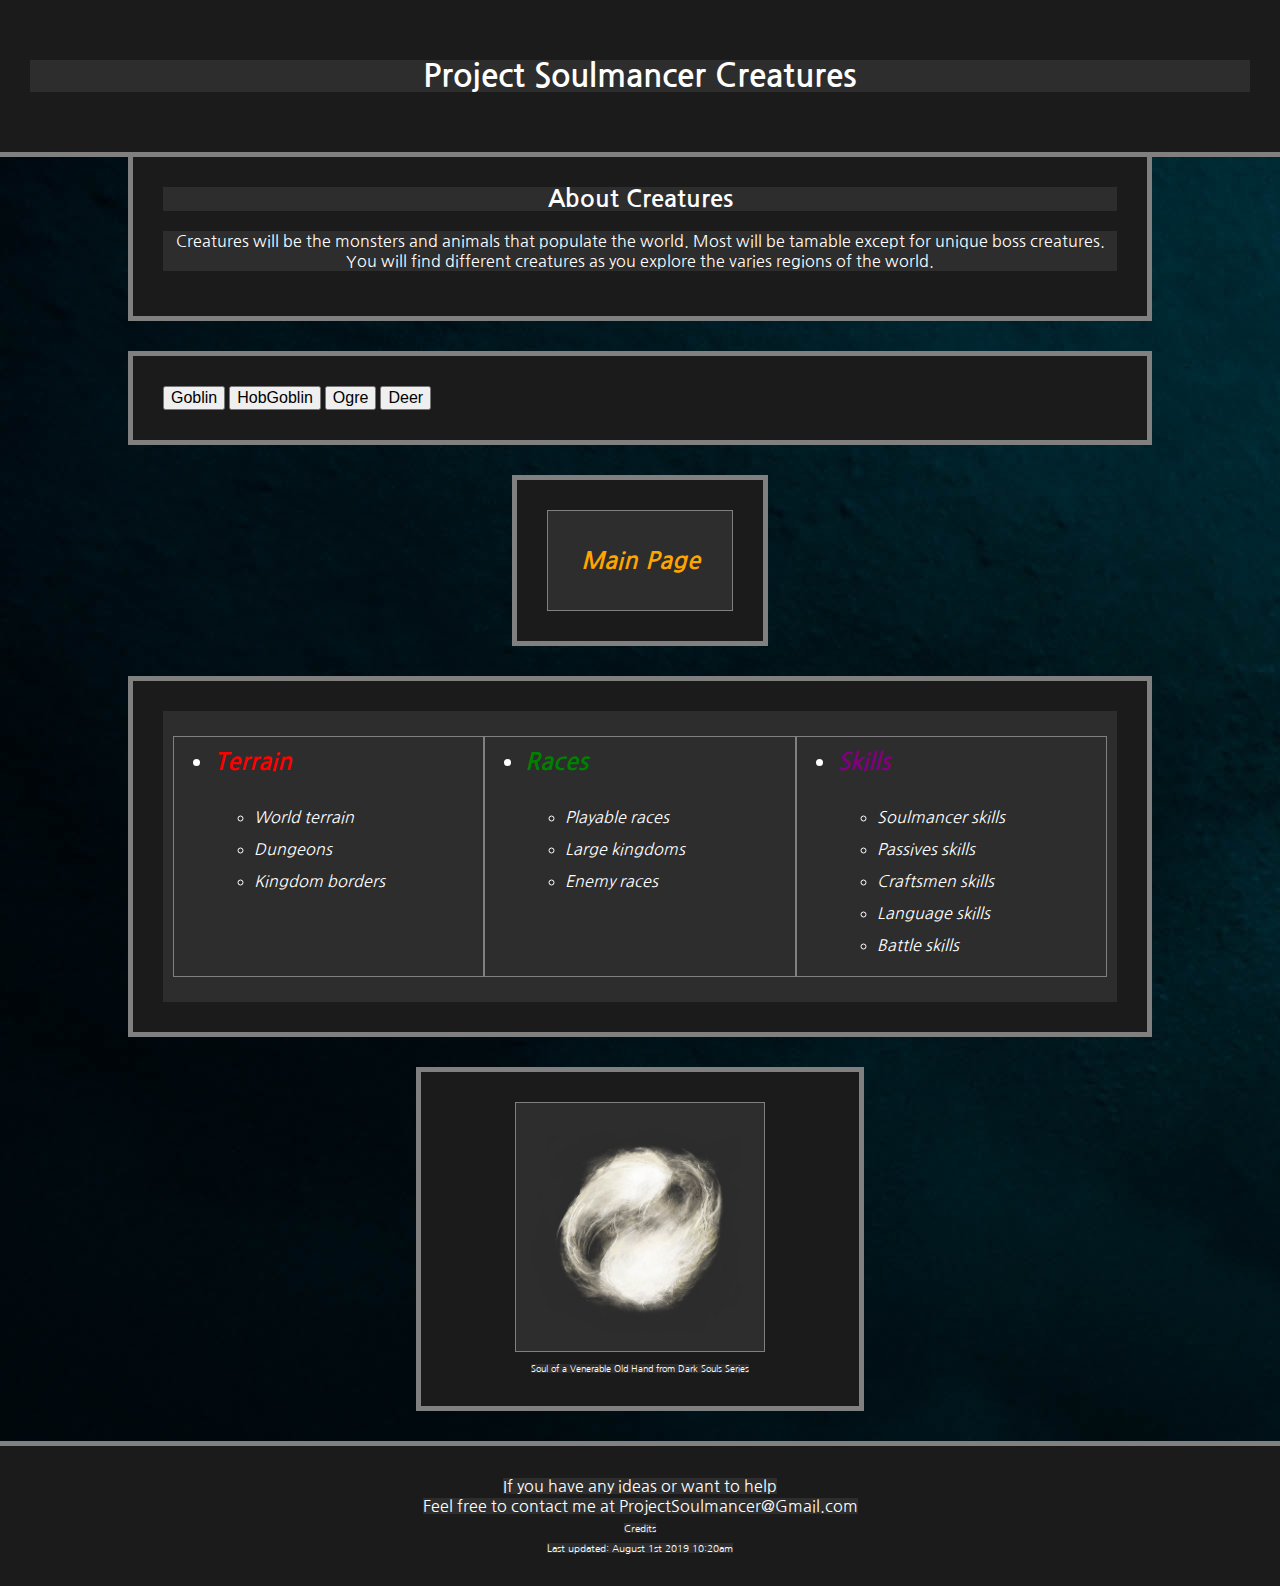
==== project_soulmancer_creatures.html @ c7c72906 "Added "last updated" to all footers" ====
<!DOCTYPE html>
<html lang="en">
  <head>
    <title>Project Soulmancer Creatures Page</title>
    <meta charset="utf-8">
    <link rel="stylesheet" href="style.css">
    <link rel="stylesheet" href="creatures.css">
    <link href="https://fonts.googleapis.com/css?family=Nanum+Gothic&display=swap" rel="stylesheet">
    <script src="javascript.js"></script>
  </head>
  <body>
    <header>
      <h1> Project Soulmancer Creatures</h1>
    </header>
    <div class="About_Div">
      <h2 class="About_h2">About Creatures</h2>
      <p class="About_P">
        Creatures will be the monsters and animals that populate the world. Most will be tamable except for unique boss creatures. You will find different creatures as you explore the varies regions of the world.
      </p>
    </div>
    <div id="Goblin" class="StatPanel">
      <p class="About_P">Goblin</p>
      <div class="Stats">
        <ul>
          <li>HP: 20</li>
          <li>MP: 10</li>
          <li>STR: 10</li>
          <li>DEX: 5</li>
        </ul>
        <ul>
          <li>INT: 5</li>
          <li>LCK: 2</li>
          <li>RES: 6</li>
          <li>CHA: 0</li>
        </ul>
      </div>
      <p class="About_P"> Stats are not final </p>
      <button onclick="closeStatPanel()">Close</button>
    </div>
    <div id="HobGoblin" class="StatPanel">
      <p class="About_P">HobGoblin</p>
      <div class="Stats">
        <ul>
          <li>HP: 50</li>
          <li>MP: 30</li>
          <li>STR: 30</li>
          <li>DEX: 20</li>
        </ul>
        <ul>
          <li>INT: 15</li>
          <li>LCK: 8</li>
          <li>RES: 18</li>
          <li>CHA: 5</li>
        </ul>
      </div>
      <p class="About_P"> Stats are not final </p>
      <button onclick="closeStatPanel()">Close</button>
    </div>
    <div id="Ogre" class="StatPanel">
      <p class="About_P">Orge</p>
      <div class="Stats">
        <ul>
          <li>HP: 150</li>
          <li>MP: 50</li>
          <li>STR: 75</li>
          <li>DEX: 40</li>
        </ul>
        <ul>
          <li>INT: 25</li>
          <li>LCK: 15</li>
          <li>RES: 50</li>
          <li>CHA: 10</li>
        </ul>
      </div>
      <p class="About_P"> Stats are not final </p>
      <button onclick="closeStatPanel()">Close</button>
    </div>
    <div id="Deer" class="StatPanel">
      <p class="About_P">Deer</p>
      <div class="Stats">
        <ul>
          <li>HP: 20</li>
          <li>MP: 0</li>
          <li>STR: 10</li>
          <li>DEX: 40</li>
        </ul>
        <ul>
          <li>INT: 20</li>
          <li>LCK: 10</li>
          <li>RES: 15</li>
          <li>CHA: 10</li>
        </ul>
      </div>
      <p class="About_P"> Stats are not final </p>
      <button onclick="closeStatPanel()">Close</button>
    </div>
    <section>
      <button onclick="openStatPanel('Goblin')">Goblin</button>
      <button onclick="openStatPanel('HobGoblin')">HobGoblin</button>
      <button onclick="openStatPanel('Ogre')">Ogre</button>
      <button onclick="openStatPanel('Deer')">Deer</button>
    </section>
    <section class="Section_Nav_main">
      <nav class="Nav_main Nav">
        <p><a class="main" href="index.html"> Main Page</a></p>
      </nav>
    </section>
    <section class="Section_Nav">
      <nav class="Nav">
        <ul class="Nav_ul">
          <li><a class="terrain" href="project_soulmancer_terrain.html">Terrain</a></li>
          <ul class="nav_listing">
            <li>World terrain</li>
            <li>Dungeons</li>
            <li>Kingdom borders</li>
          </ul>
        </ul>
        <ul class="Nav_ul">
          <li><a class="races" href="project_soulmancer_races.html">Races</a></li>
          <ul class="nav_listing">
            <li>Playable races</li>
            <li>Large kingdoms</li>
            <li>Enemy races</li>
          </ul>
        </ul>
        <ul class="Nav_ul">
          <li><a class="skills" href="project_soulmancer_skills.html">Skills</a></li>
          <ul class="nav_listing">
            <li>Soulmancer skills</li>
            <li>Passives skills</li>
            <li>Craftsmen skills</li>
            <li>Language skills</li>
            <li>Battle skills</li>
          </ul>
        </ul>
      </nav>
    </section>
    <section class="soul_image">
      <img src="images\Soul_of_a_Venerable_Old_Hand.png" alt="Soul of a Venerable Old Hand from Dark Souls Series" height="200"><br>
      <span style="font-size: xx-small;">Soul of a Venerable Old Hand from <a href="https://darksouls3.wiki.fextralife.com/Soul+of+a+Venerable+Old+Hand" style="color: white;"> Dark Souls Series</a></span>
    </section>
    <footer>
      <span> If you have any ideas or want to <a class="help" href="project_soulmancer_help.html">help</a></span><br>
      <span> Feel free to contact me at ProjectSoulmancer@Gmail.com </span><br>
      <a class="credits" href="project_soulmancer_credits.html">Credits</a>
      <br>
      <span class="last_updated">Last updated: August 1st 2019 10:20am</span>
    </footer>
  </body>
</html>
---- style.css ----
* {
  font-size: 100%;
  margin: 0;
  /* line-height: 1; */
  /* border: 1px solid white; */
  box-sizing: border-box;
}

body {
  background-image: url(images/background.jpg);
  font-family: 'Nanum Gothic', sans-serif;
  background-color: #00272f;
  color: white;
  /* font-size: large; */
  /* margin: 50px; */
  /* margin: 10px 20px 10px; */
}

header, section, footer, div{
  padding: 30px;
}

div {
  border-bottom: 5px solid grey;
  border-left: 5px solid grey;
  border-right: 5px solid grey;
}

img {
  /* width: 200px; */
  height: 250px;
  background: #2d2d2d;
  border: 1px solid grey;
}

section {
  border: 5px solid grey;
  background-color: #1b1b1b;
  width: 80%;
  margin: 30px auto;
  padding: 30px;
}

header{
  text-align: center;
  border-bottom: 5px solid grey;
  background: #1b1b1b;
}

header h1 {
  font-size: xx-large;
  background: #2d2d2d;
}

header p {
  background: #2d2d2d;
}

.banner{
  background-image: url(images/banner_image.jpg);
  height: 350px;
  background-size: cover;
  background-position: center;
}

h1, h2, h3 {
  margin-bottom: 20px;
}

h1 {
  margin: 30px 0;
}

p {
  margin: 15px 0;
}

ul,ol {
  margin: 15px 0;
}

footer {
  text-align: center;
  background: #1b1b1b;
  border-top: 5px solid grey;
}

footer a, span {
  background: #2d2d2d;
}

a {
  text-decoration: none;
}

a:hover {
  border-style: dotted;
  border-width: 2px;
  border-radius: 10px;
  border-color: white;
}

.soul_image {
  text-align: center;
  margin: 30px auto;
  background: #1b1b1b;
  width: 35%;
  border: 5px solid grey;
}

.nav_listing {
  font-size: medium;
}

.Nav {
  font-size: x-large;
  font-style: italic;
  line-height: 2;
  width: 100%;
  background-color: #2d2d2d;
  display: flex;
  padding: 10px;
}

.Nav_ul {
  width: 100%;
  border: 1px solid grey;
}

.Nav_main {
  background: #2d2d2d;
  border: 1px solid grey;
  text-align: center;
}

.Section_Nav {
  border: 5px solid grey;
  background-color: #1b1b1b;
  margin: 30px auto;
  padding: 30px;
  width: 80%;
}

.Section_Nav_main {
  border: 5px solid grey;
  background-color: #1b1b1b;
  margin: 30px 40%;
  padding: 30px;
  width: 20%;
}

.Section_Nav_main p {
  width: 100%;
}

.creatures {
  color: blue;
  font-weight: bold;
}

.terrain {
  color: red;
  font-weight: bold;
}

.races {
  color: green;
  font-weight: bold;
}

.skills {
  color: purple;
  font-weight: bold;
}

.credits {
  font-size: x-small;
  color: white;
}

.help {
  color: white;
}

.main {
  color: Orange; font-weight: bold;
}

.last_updated {
  font-size: x-small;
}

.About_P {
  background-color: #2d2d2d;
  text-align: center;
}

.About_h2 {
  font-size: x-large;
  background-color: #2d2d2d;
  text-align: center;
}

.About_Div{
  Background-color: #1b1b1b;
  width: 80%;
  margin: 0 auto;
}

.Help_listing{
  background-color: #2d2d2d;
  text-align: center;
  margin: 10px auto;
  width: 30%;
}

.StatPanel{
  margin: 10px 30%;
  background: #1b1b1b;
  border: 1px solid grey;
}

.Stats{
  line-height: 2;
  width: 100%;
  text-align: center;
  background-color: #2d2d2d;
  display: flex;
  padding: 10px;
}

.StatsDiv{
  width: 100%;
  text-align: center;
  background-color: #2d2d2d;
  padding: 10px;
}

.StatsP{
  border: 1px solid grey;
  background: #1b1b1b;
  text-align: center;
}
---- creatures.css ----
#Goblin{
  display: none;
}

#HobGoblin{
  display: none;
}

#Ogre{
  display: none;
}

#Deer{
  display: none;
}
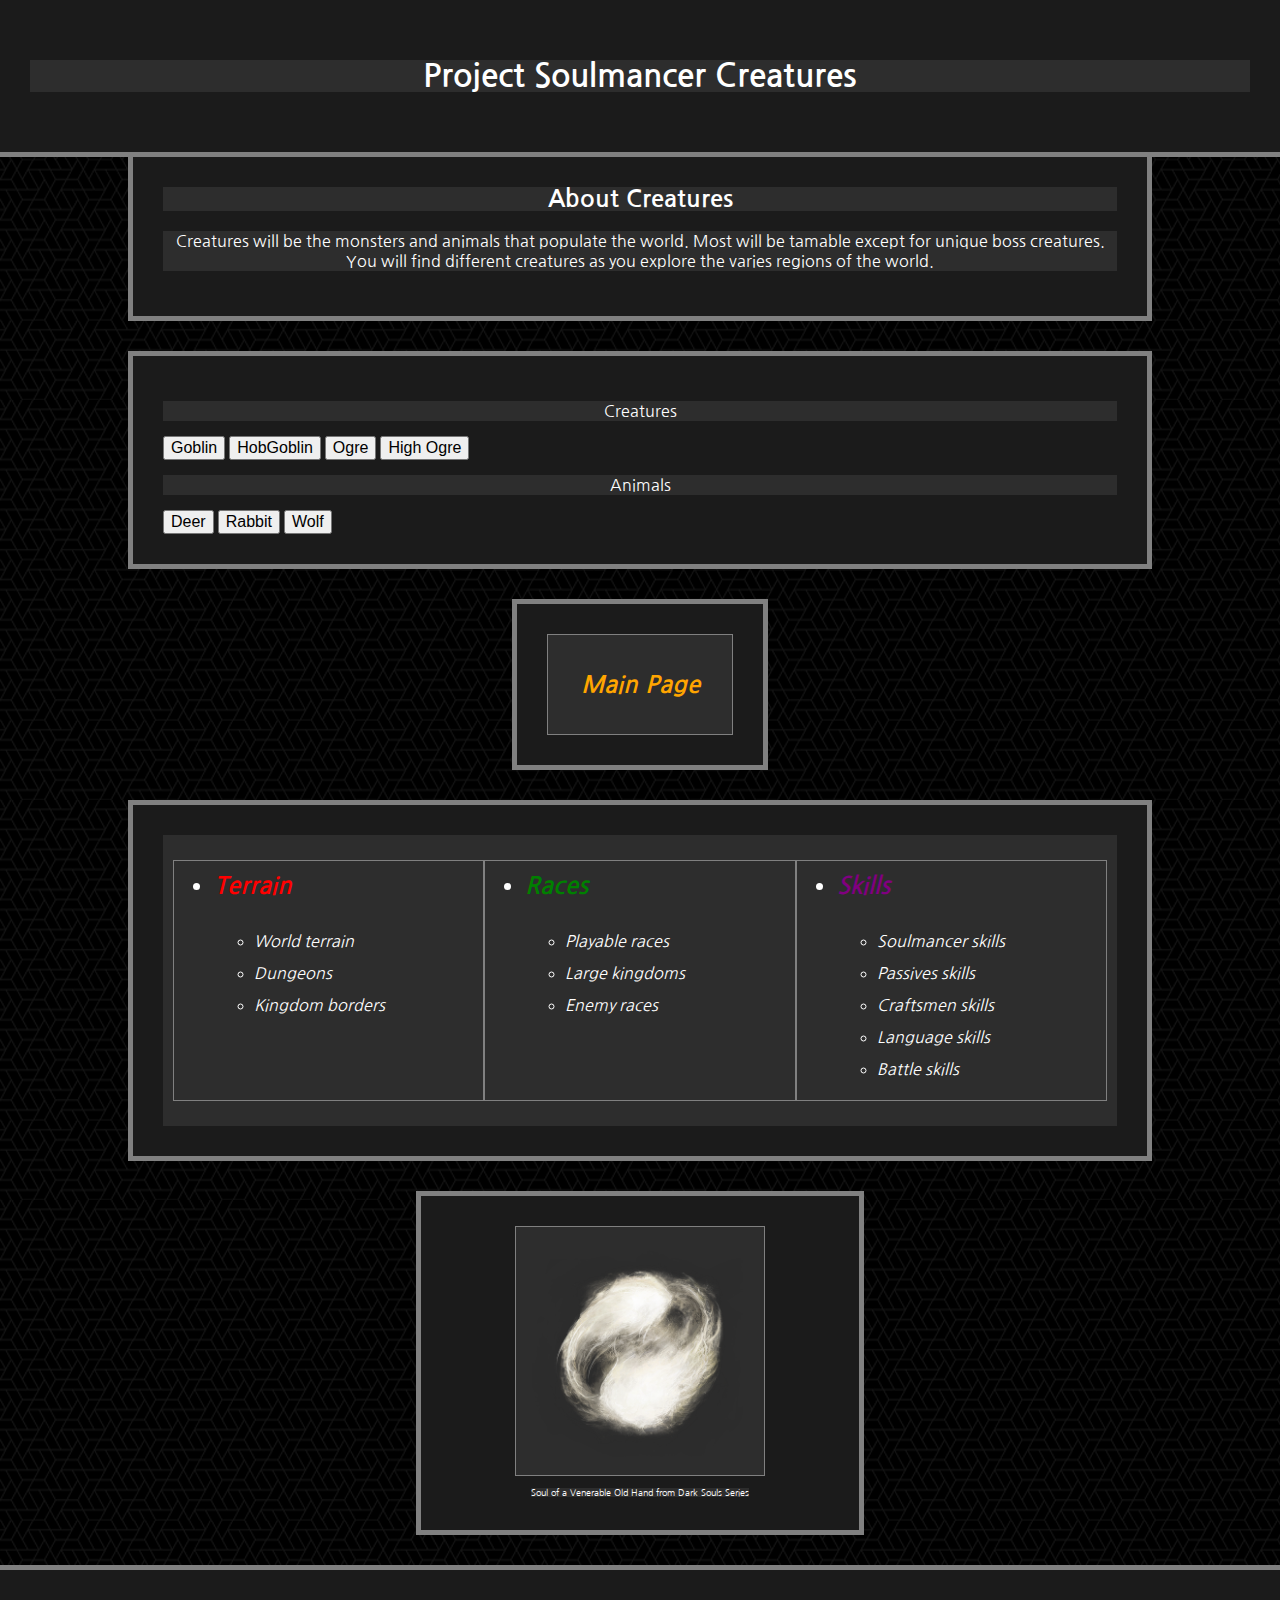
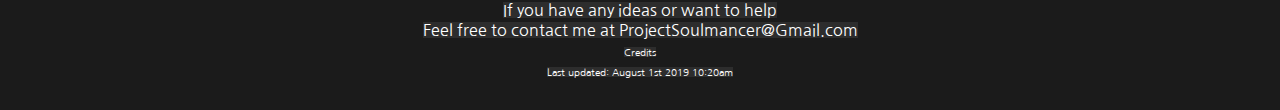
==== commit 484c3e1e: "Added Creatures and Animals. Changed Background" ====
--- a/project_soulmancer_creatures.html
+++ b/project_soulmancer_creatures.html
@@ -75,6 +75,25 @@
       <p class="About_P"> Stats are not final </p>
       <button onclick="closeStatPanel()">Close</button>
     </div>
+    <div id="HighOgre" class="StatPanel">
+        <p class="About_P">High Ogre</p>
+        <div class="Stats">
+          <ul>
+            <li>HP: 300</li>
+            <li>MP: 100</li>
+            <li>STR: 150</li>
+            <li>DEX: 50</li>
+          </ul>
+          <ul>
+            <li>INT: 30</li>
+            <li>LCK: 20</li>
+            <li>RES: 75</li>
+            <li>CHA: 20</li>
+          </ul>
+        </div>
+        <p class="About_P"> Stats are not final </p>
+        <button onclick="closeStatPanel()">Close</button>
+      </div>
     <div id="Deer" class="StatPanel">
       <p class="About_P">Deer</p>
       <div class="Stats">
@@ -94,11 +113,54 @@
       <p class="About_P"> Stats are not final </p>
       <button onclick="closeStatPanel()">Close</button>
     </div>
+    <div id="Rabbit" class="StatPanel">
+      <p class="About_P">Rabbit</p>
+      <div class="Stats">
+        <ul>
+          <li>HP: 5</li>
+          <li>MP: 0</li>
+          <li>STR: 4</li>
+          <li>DEX: 10</li>
+        </ul>
+        <ul>
+          <li>INT: 10</li>
+          <li>LCK: 20</li>
+          <li>RES: 5</li>
+          <li>CHA: 25</li>
+        </ul>
+      </div>
+      <p class="About_P"> Stats are not final </p>
+      <button onclick="closeStatPanel()">Close</button>
+    </div>
+    <div id="Wolf" class="StatPanel">
+      <p class="About_P">Wolf</p>
+      <div class="Stats">
+        <ul>
+          <li>HP: 15</li>
+          <li>MP: 0</li>
+          <li>STR: 10</li>
+          <li>DEX: 10</li>
+        </ul>
+        <ul>
+          <li>INT: 10</li>
+          <li>LCK: 15</li>
+          <li>RES: 5</li>
+          <li>CHA: 10</li>
+        </ul>
+      </div>
+      <p class="About_P"> Stats are not final </p>
+      <button onclick="closeStatPanel()">Close</button>
+    </div>
     <section>
+      <p class="About_P">Creatures</p>
       <button onclick="openStatPanel('Goblin')">Goblin</button>
       <button onclick="openStatPanel('HobGoblin')">HobGoblin</button>
       <button onclick="openStatPanel('Ogre')">Ogre</button>
+      <button onclick="openStatPanel('HighOgre')">High Ogre</button>
+      <p class="About_P">Animals</p>
       <button onclick="openStatPanel('Deer')">Deer</button>
+      <button onclick="openStatPanel('Rabbit')">Rabbit</button>
+      <button onclick="openStatPanel('Wolf')">Wolf</button>
     </section>
     <section class="Section_Nav_main">
       <nav class="Nav_main Nav">
@@ -141,7 +203,7 @@
     </section>
     <footer>
       <span> If you have any ideas or want to <a class="help" href="project_soulmancer_help.html">help</a></span><br>
-      <span> Feel free to contact me at ProjectSoulmancer@Gmail.com </span><br>
+      <span> Feel free to contact me at ProjectSoulmancer@Gmail.com</span><br>
       <a class="credits" href="project_soulmancer_credits.html">Credits</a>
       <br>
       <span class="last_updated">Last updated: August 1st 2019 10:20am</span>
--- a/style.css
+++ b/style.css
@@ -7,7 +7,7 @@
 }
 
 body {
-  background-image: url(images/background.jpg);
+  background-image: url(images/background.png);
   font-family: 'Nanum Gothic', sans-serif;
   background-color: #00272f;
   color: white;
--- a/creatures.css
+++ b/creatures.css
@@ -10,6 +10,18 @@
   display: none;
 }
 
+#HighOgre{
+  display: none;
+}
+
 #Deer{
   display: none;
 }
+
+#Rabbit{
+  display: none;
+}
+
+#Wolf{
+  display: none;
+}
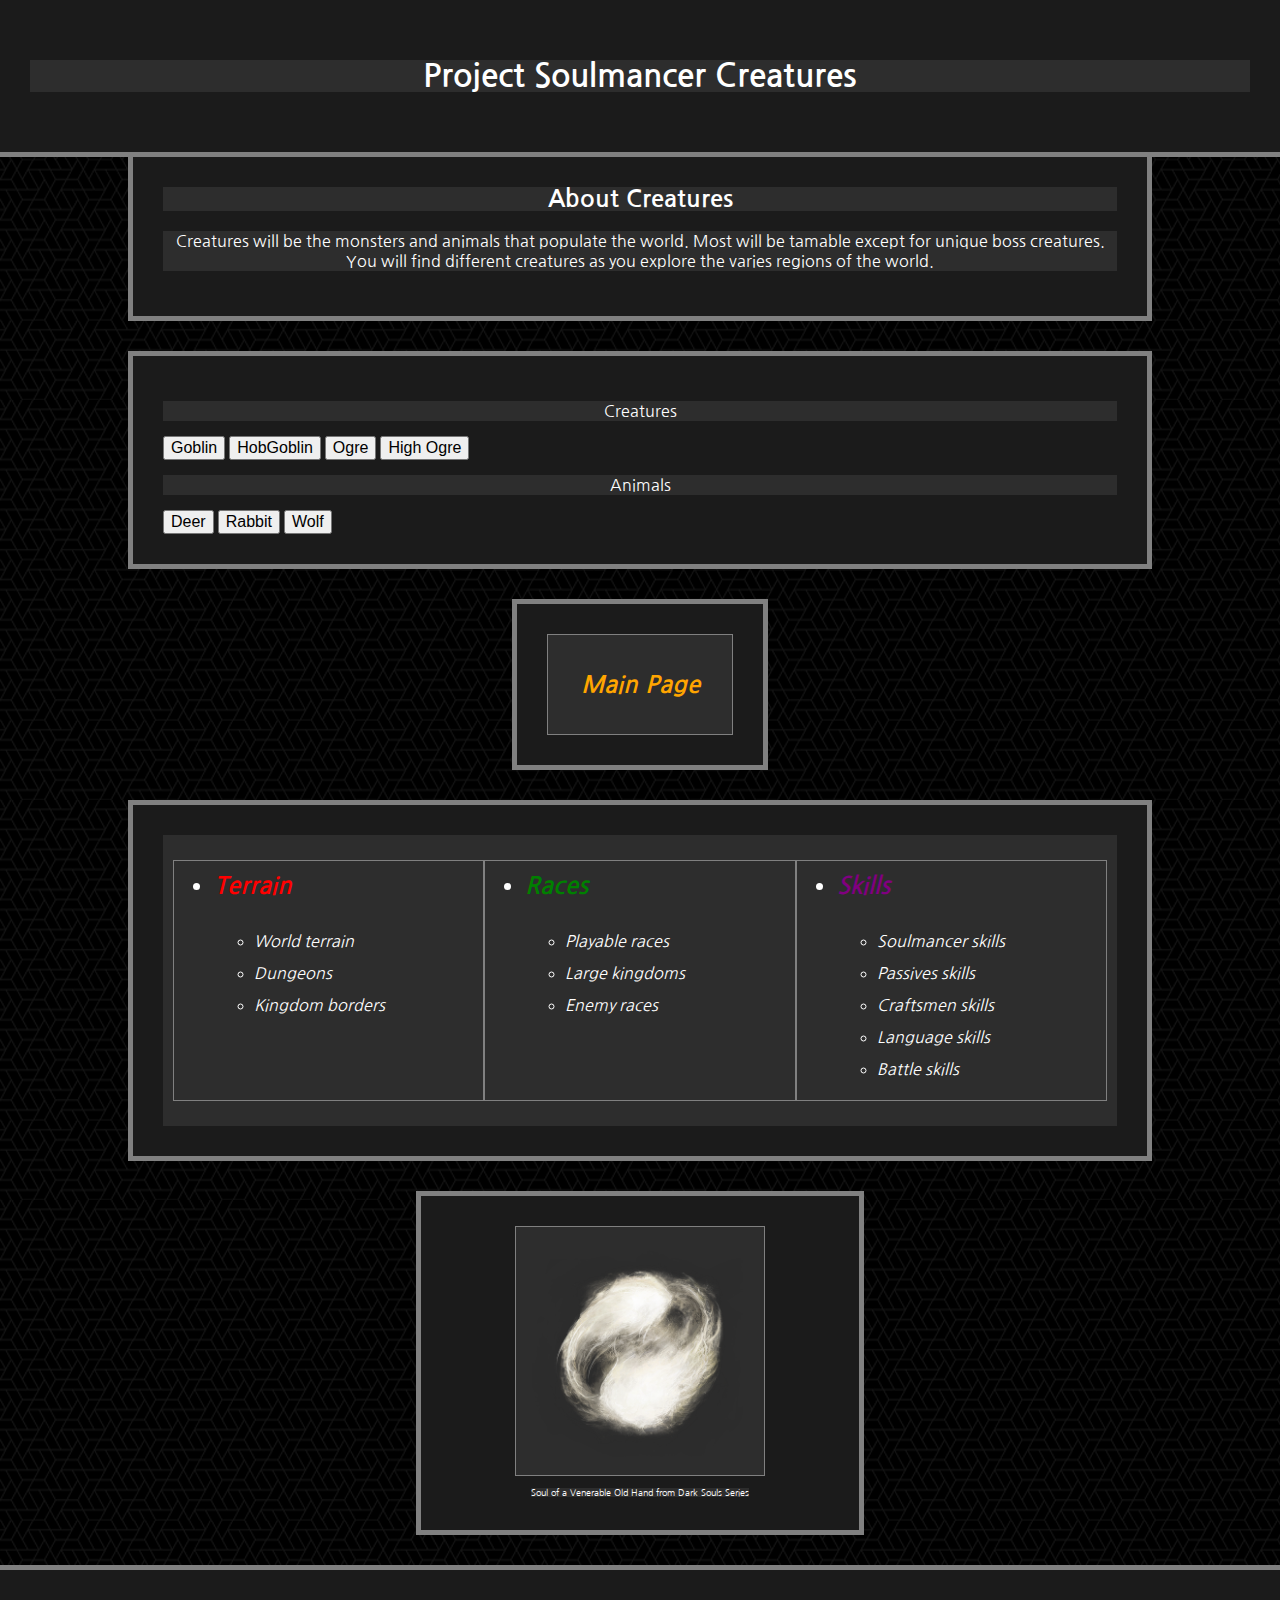
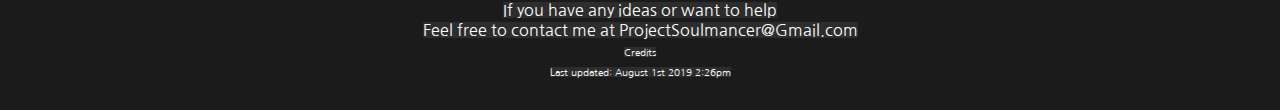
==== commit 5f6d1a9b: "Last updated Aug 1st 2:26pm" ====
--- a/project_soulmancer_creatures.html
+++ b/project_soulmancer_creatures.html
@@ -206,7 +206,7 @@
       <span> Feel free to contact me at ProjectSoulmancer@Gmail.com</span><br>
       <a class="credits" href="project_soulmancer_credits.html">Credits</a>
       <br>
-      <span class="last_updated">Last updated: August 1st 2019 10:20am</span>
+      <span class="last_updated">Last updated: August 1st 2019 2:26pm</span>
     </footer>
   </body>
 </html>
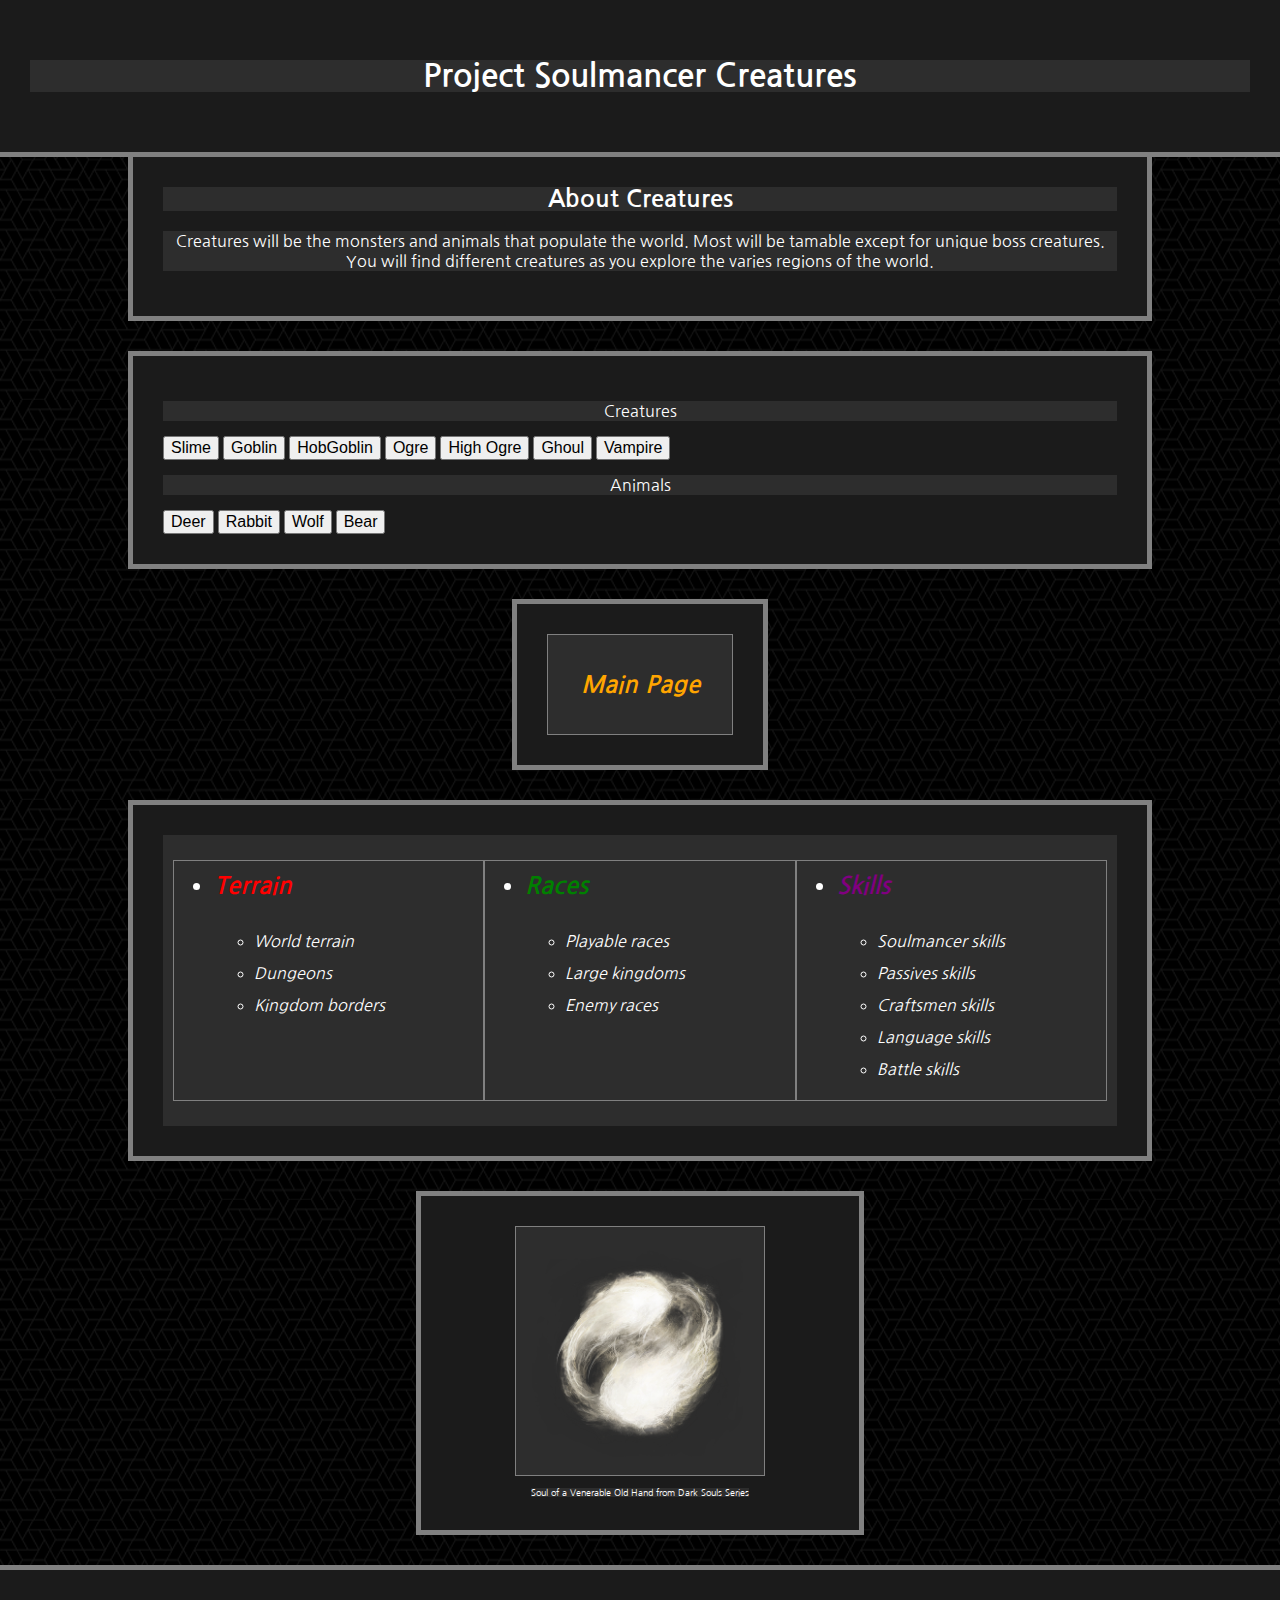
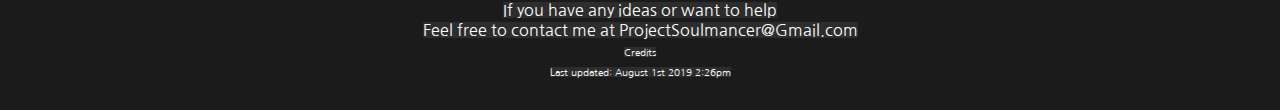
==== commit 4efc655f: "Added more creatures and animals/ Added Desert terrain" ====
--- a/project_soulmancer_creatures.html
+++ b/project_soulmancer_creatures.html
@@ -18,6 +18,25 @@
         Creatures will be the monsters and animals that populate the world. Most will be tamable except for unique boss creatures. You will find different creatures as you explore the varies regions of the world.
       </p>
     </div>
+    <div id="Slime" class="StatPanel">
+      <p class="About_P">Slime</p>
+      <div class="Stats">
+        <ul>
+          <li>HP: 5</li>
+          <li>MP: 0</li>
+          <li>STR: 1</li>
+          <li>DEX: 10</li>
+        </ul>
+        <ul>
+          <li>INT: 0</li>
+          <li>LCK: 0</li>
+          <li>RES: 10</li>
+          <li>CHA: 20</li>
+        </ul>
+      </div>
+      <p class="About_P"> Stats are not final </p>
+      <button onclick="closeStatPanel()">Close</button>
+    </div>
     <div id="Goblin" class="StatPanel">
       <p class="About_P">Goblin</p>
       <div class="Stats">
@@ -94,6 +113,44 @@
         <p class="About_P"> Stats are not final </p>
         <button onclick="closeStatPanel()">Close</button>
       </div>
+    <div id="Ghoul" class="StatPanel">
+      <p class="About_P">Ghoul</p>
+      <div class="Stats">
+        <ul>
+          <li>HP: 10</li>
+          <li>MP: 0</li>
+          <li>STR: 2</li>
+          <li>DEX: 3</li>
+        </ul>
+        <ul>
+          <li>INT: 5</li>
+          <li>LCK: 2</li>
+          <li>RES: 4</li>
+          <li>CHA: 0</li>
+        </ul>
+      </div>
+      <p class="About_P"> Stats are not final </p>
+      <button onclick="closeStatPanel()">Close</button>
+    </div>
+    <div id="Vampire" class="StatPanel">
+      <p class="About_P">Vampire</p>
+      <div class="Stats">
+        <ul>
+          <li>HP: 230</li>
+          <li>MP: 460</li>
+          <li>STR: 50</li>
+          <li>DEX: 75</li>
+        </ul>
+        <ul>
+          <li>INT: 85</li>
+          <li>LCK: 0</li>
+          <li>RES: 90</li>
+          <li>CHA: 100</li>
+        </ul>
+      </div>
+      <p class="About_P"> Stats are not final </p>
+      <button onclick="closeStatPanel()">Close</button>
+    </div>
     <div id="Deer" class="StatPanel">
       <p class="About_P">Deer</p>
       <div class="Stats">
@@ -151,16 +208,39 @@
       <p class="About_P"> Stats are not final </p>
       <button onclick="closeStatPanel()">Close</button>
     </div>
+    <div id="Bear" class="StatPanel">
+      <p class="About_P">Bear</p>
+      <div class="Stats">
+        <ul>
+          <li>HP: 75</li>
+          <li>MP: 0</li>
+          <li>STR: 50</li>
+          <li>DEX: 25</li>
+        </ul>
+        <ul>
+          <li>INT: 20</li>
+          <li>LCK: 10</li>
+          <li>RES: 25</li>
+          <li>CHA: 15</li>
+        </ul>
+      </div>
+      <p class="About_P"> Stats are not final </p>
+      <button onclick="closeStatPanel()">Close</button>
+    </div>
     <section>
       <p class="About_P">Creatures</p>
+      <button onclick="openStatPanel('Slime')">Slime</button>
       <button onclick="openStatPanel('Goblin')">Goblin</button>
       <button onclick="openStatPanel('HobGoblin')">HobGoblin</button>
       <button onclick="openStatPanel('Ogre')">Ogre</button>
       <button onclick="openStatPanel('HighOgre')">High Ogre</button>
+      <button onclick="openStatPanel('Ghoul')">Ghoul</button>
+      <button onclick="openStatPanel('Vampire')">Vampire</button>
       <p class="About_P">Animals</p>
       <button onclick="openStatPanel('Deer')">Deer</button>
       <button onclick="openStatPanel('Rabbit')">Rabbit</button>
       <button onclick="openStatPanel('Wolf')">Wolf</button>
+      <button onclick="openStatPanel('Bear')">Bear</button>
     </section>
     <section class="Section_Nav_main">
       <nav class="Nav_main Nav">
--- a/creatures.css
+++ b/creatures.css
@@ -1,3 +1,8 @@
+/* Creatures */
+#Slime{
+  display: none;
+}
+
 #Goblin{
   display: none;
 }
@@ -14,6 +19,14 @@
   display: none;
 }
 
+#Ghoul{
+  display:none;
+}
+
+#Vampire{
+  display: none;
+}
+/* Animals */
 #Deer{
   display: none;
 }
@@ -25,3 +38,7 @@
 #Wolf{
   display: none;
 }
+
+#Bear{
+  display: none;
+}
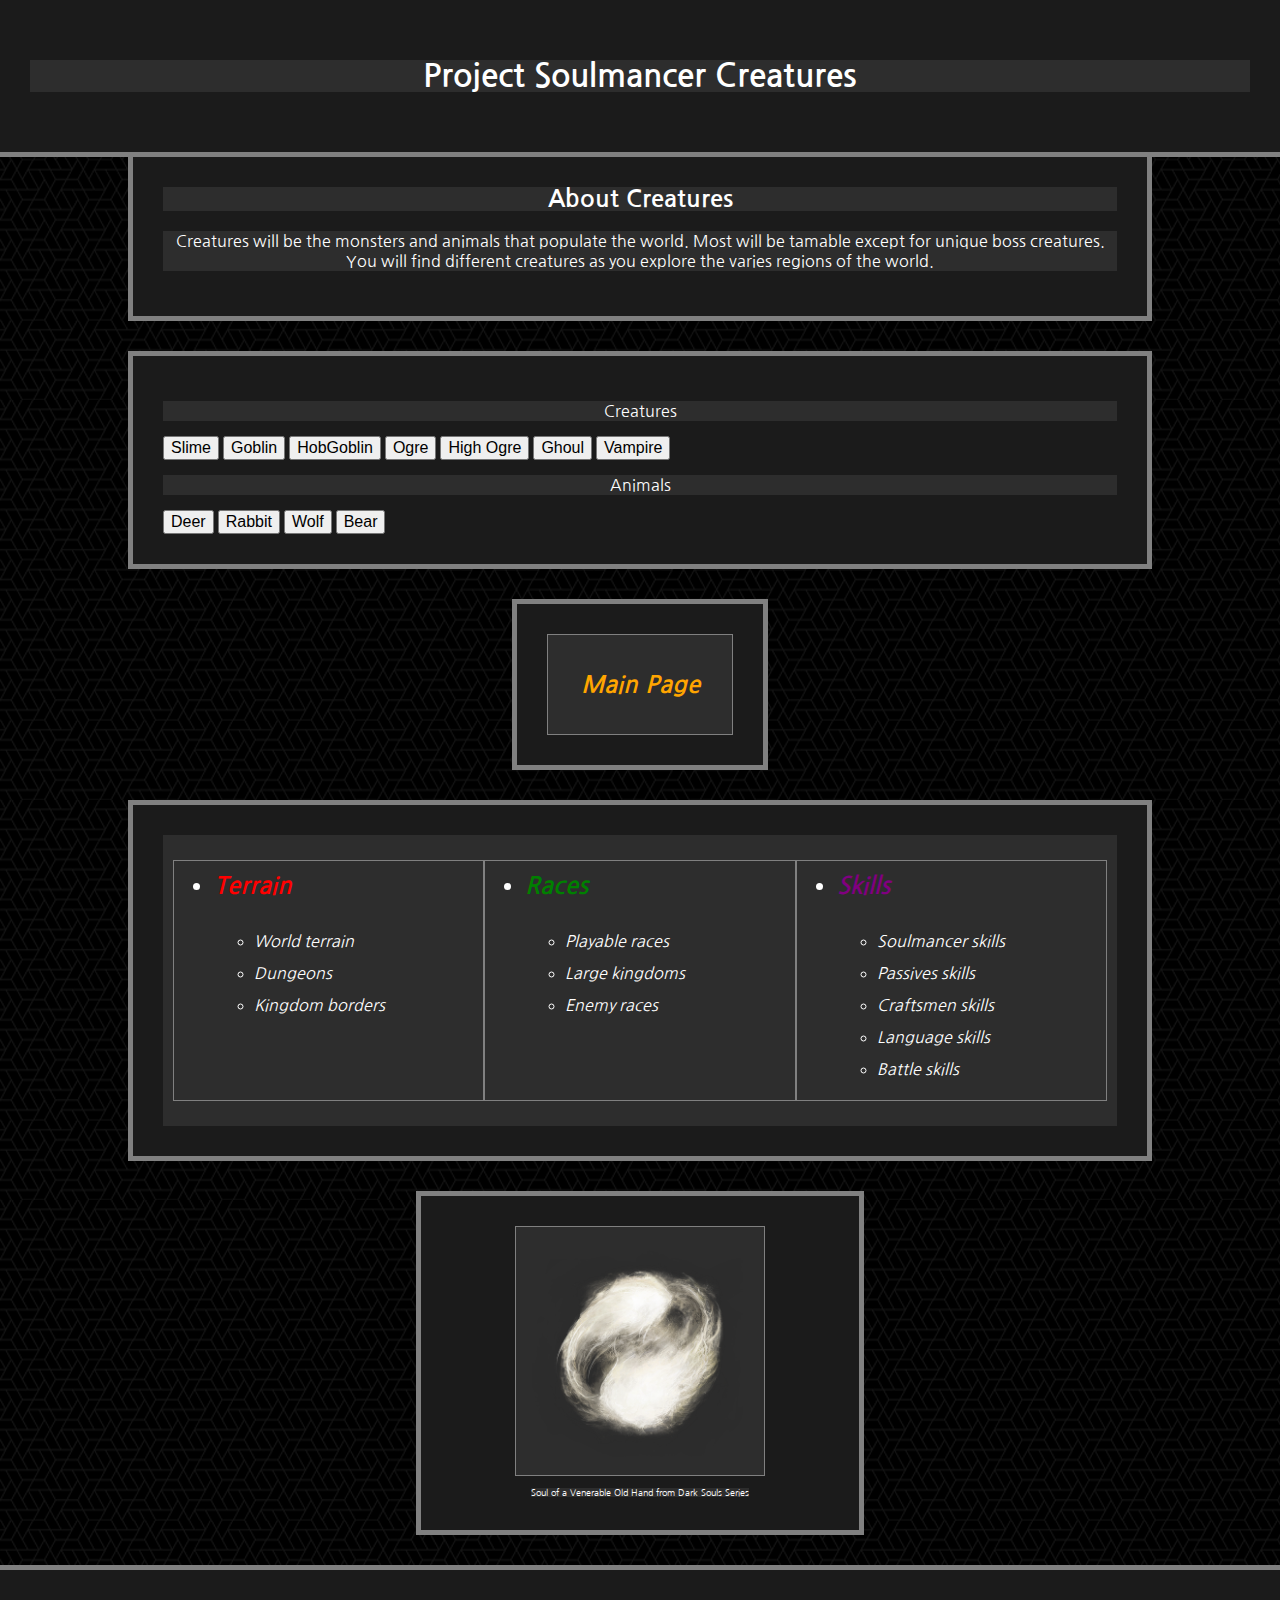
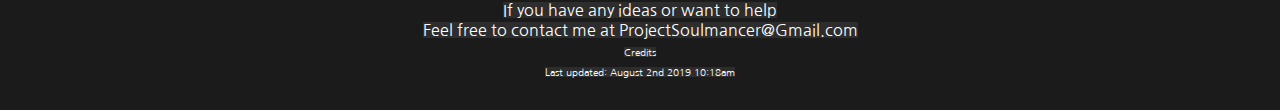
==== commit f0026f0e: "comments to help seperate creatures and animals/Last updated" ====
--- a/project_soulmancer_creatures.html
+++ b/project_soulmancer_creatures.html
@@ -18,6 +18,7 @@
         Creatures will be the monsters and animals that populate the world. Most will be tamable except for unique boss creatures. You will find different creatures as you explore the varies regions of the world.
       </p>
     </div>
+    <!-- Creatures -->
     <div id="Slime" class="StatPanel">
       <p class="About_P">Slime</p>
       <div class="Stats">
@@ -151,6 +152,7 @@
       <p class="About_P"> Stats are not final </p>
       <button onclick="closeStatPanel()">Close</button>
     </div>
+    <!-- Animals -->
     <div id="Deer" class="StatPanel">
       <p class="About_P">Deer</p>
       <div class="Stats">
@@ -286,7 +288,7 @@
       <span> Feel free to contact me at ProjectSoulmancer@Gmail.com</span><br>
       <a class="credits" href="project_soulmancer_credits.html">Credits</a>
       <br>
-      <span class="last_updated">Last updated: August 1st 2019 2:26pm</span>
+      <span class="last_updated">Last updated: August 2nd 2019 10:18am</span>
     </footer>
   </body>
 </html>
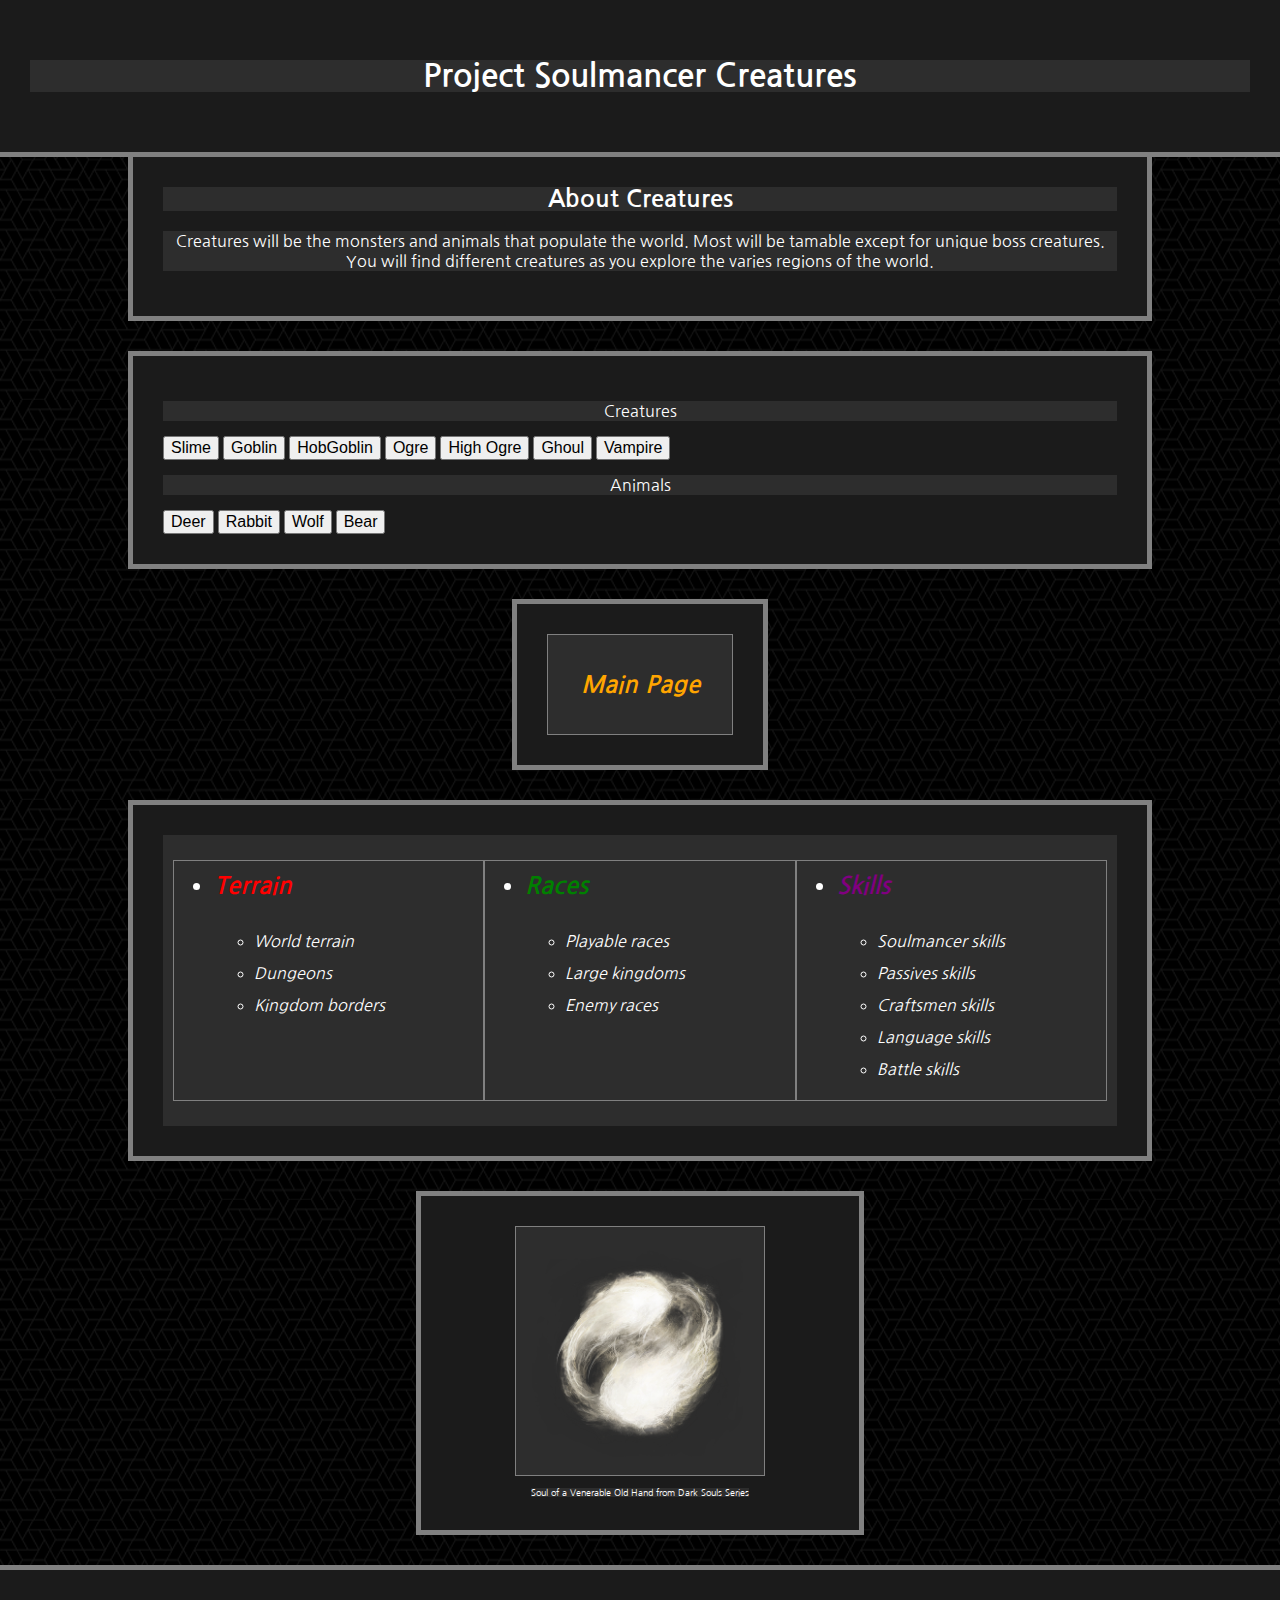
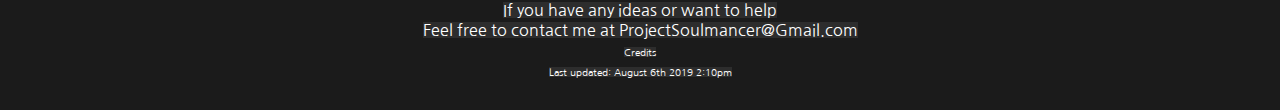
==== commit ae4c6fca: "Last updated 2019-08-08 2:10pm" ====
--- a/project_soulmancer_creatures.html
+++ b/project_soulmancer_creatures.html
@@ -36,7 +36,7 @@
         </ul>
       </div>
       <p class="About_P"> Stats are not final </p>
-      <button onclick="closeStatPanel()">Close</button>
+      <button onclick="closeStatPanel('Slime')">Close</button>
     </div>
     <div id="Goblin" class="StatPanel">
       <p class="About_P">Goblin</p>
@@ -55,7 +55,7 @@
         </ul>
       </div>
       <p class="About_P"> Stats are not final </p>
-      <button onclick="closeStatPanel()">Close</button>
+      <button onclick="closeStatPanel('Goblin')">Close</button>
     </div>
     <div id="HobGoblin" class="StatPanel">
       <p class="About_P">HobGoblin</p>
@@ -74,7 +74,7 @@
         </ul>
       </div>
       <p class="About_P"> Stats are not final </p>
-      <button onclick="closeStatPanel()">Close</button>
+      <button onclick="closeStatPanel('HobGoblin')">Close</button>
     </div>
     <div id="Ogre" class="StatPanel">
       <p class="About_P">Orge</p>
@@ -93,7 +93,7 @@
         </ul>
       </div>
       <p class="About_P"> Stats are not final </p>
-      <button onclick="closeStatPanel()">Close</button>
+      <button onclick="closeStatPanel('Ogre')">Close</button>
     </div>
     <div id="HighOgre" class="StatPanel">
         <p class="About_P">High Ogre</p>
@@ -112,7 +112,7 @@
           </ul>
         </div>
         <p class="About_P"> Stats are not final </p>
-        <button onclick="closeStatPanel()">Close</button>
+        <button onclick="closeStatPanel('HighOgre')">Close</button>
       </div>
     <div id="Ghoul" class="StatPanel">
       <p class="About_P">Ghoul</p>
@@ -131,7 +131,7 @@
         </ul>
       </div>
       <p class="About_P"> Stats are not final </p>
-      <button onclick="closeStatPanel()">Close</button>
+      <button onclick="closeStatPanel('Ghoul')">Close</button>
     </div>
     <div id="Vampire" class="StatPanel">
       <p class="About_P">Vampire</p>
@@ -150,7 +150,7 @@
         </ul>
       </div>
       <p class="About_P"> Stats are not final </p>
-      <button onclick="closeStatPanel()">Close</button>
+      <button onclick="closeStatPanel('Vampire')">Close</button>
     </div>
     <!-- Animals -->
     <div id="Deer" class="StatPanel">
@@ -170,7 +170,7 @@
         </ul>
       </div>
       <p class="About_P"> Stats are not final </p>
-      <button onclick="closeStatPanel()">Close</button>
+      <button onclick="closeStatPanel('Deer')">Close</button>
     </div>
     <div id="Rabbit" class="StatPanel">
       <p class="About_P">Rabbit</p>
@@ -189,7 +189,7 @@
         </ul>
       </div>
       <p class="About_P"> Stats are not final </p>
-      <button onclick="closeStatPanel()">Close</button>
+      <button onclick="closeStatPanel('Rabbit')">Close</button>
     </div>
     <div id="Wolf" class="StatPanel">
       <p class="About_P">Wolf</p>
@@ -208,7 +208,7 @@
         </ul>
       </div>
       <p class="About_P"> Stats are not final </p>
-      <button onclick="closeStatPanel()">Close</button>
+      <button onclick="closeStatPanel('Wolf')">Close</button>
     </div>
     <div id="Bear" class="StatPanel">
       <p class="About_P">Bear</p>
@@ -227,7 +227,7 @@
         </ul>
       </div>
       <p class="About_P"> Stats are not final </p>
-      <button onclick="closeStatPanel()">Close</button>
+      <button onclick="closeStatPanel('Bear')">Close</button>
     </div>
     <section>
       <p class="About_P">Creatures</p>
@@ -288,7 +288,7 @@
       <span> Feel free to contact me at ProjectSoulmancer@Gmail.com</span><br>
       <a class="credits" href="project_soulmancer_credits.html">Credits</a>
       <br>
-      <span class="last_updated">Last updated: August 2nd 2019 10:18am</span>
+      <span class="last_updated">Last updated: August 6th 2019 2:10pm</span>
     </footer>
   </body>
 </html>
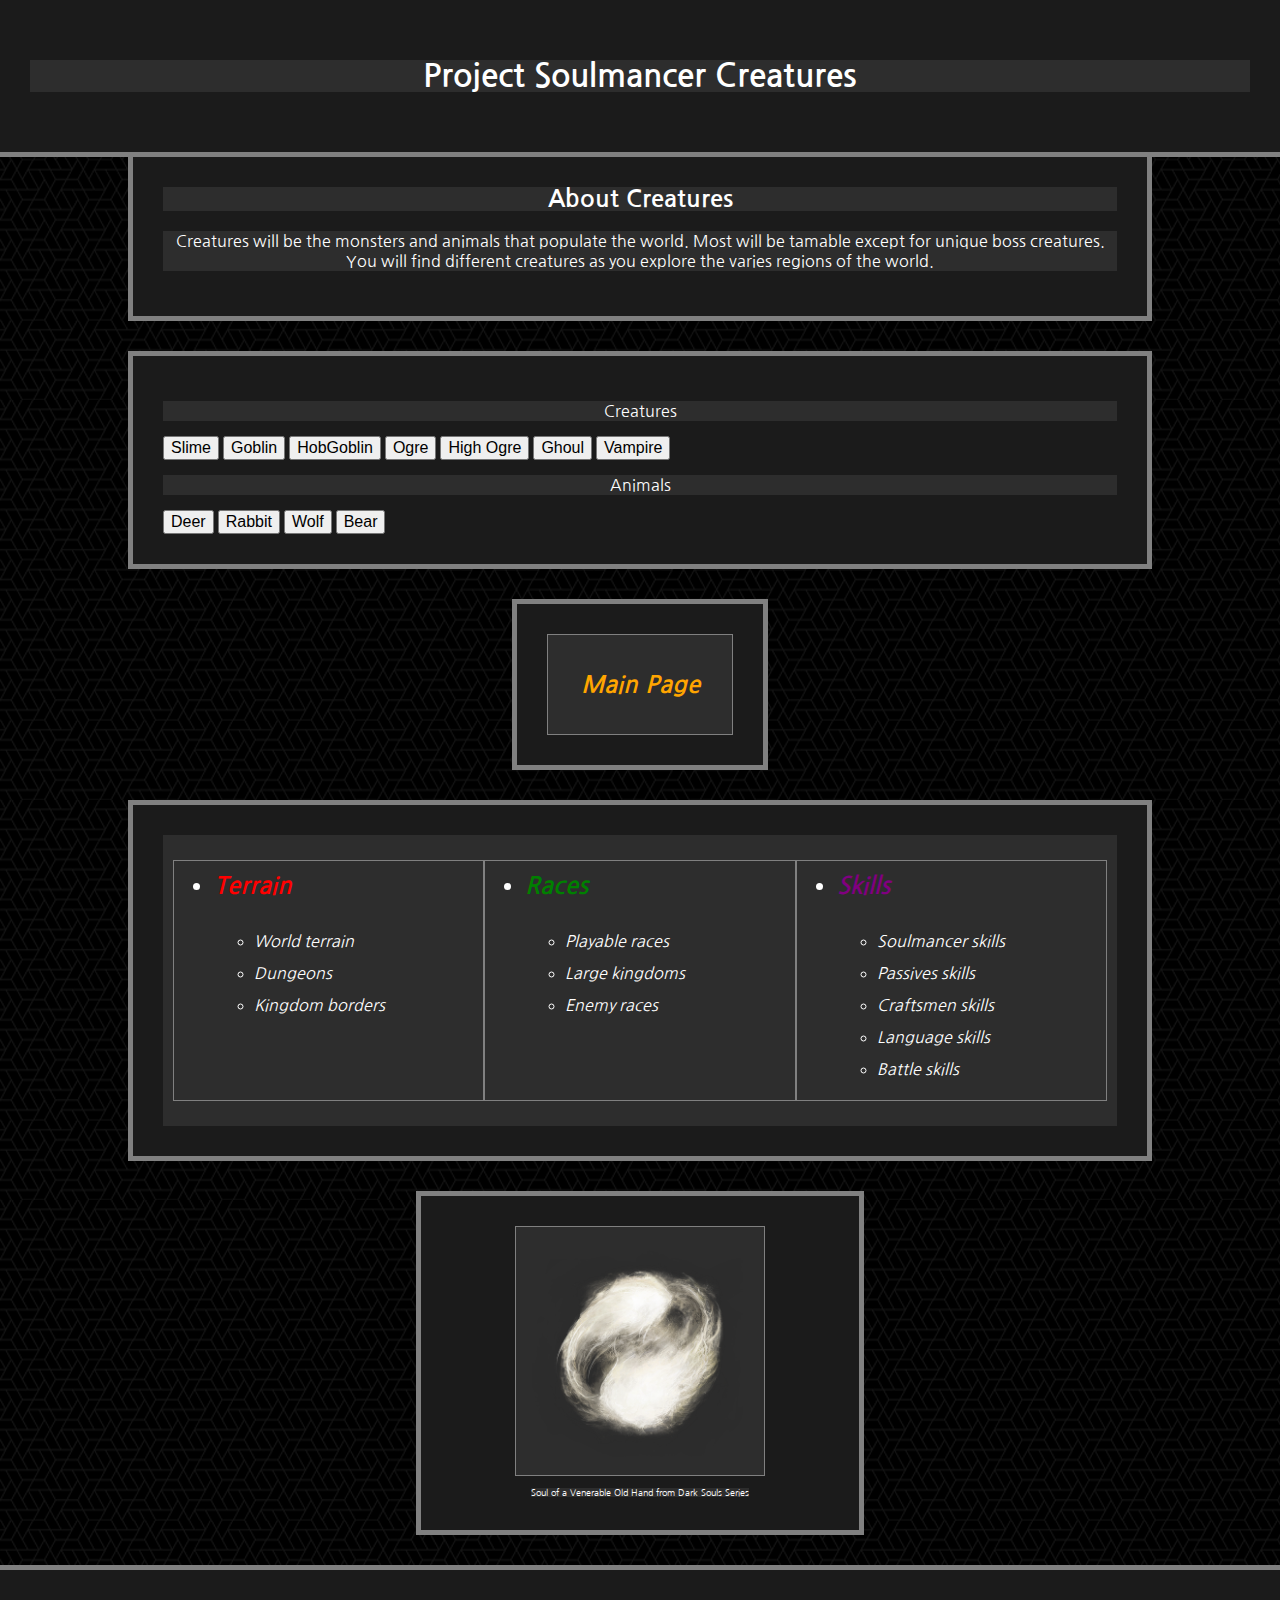
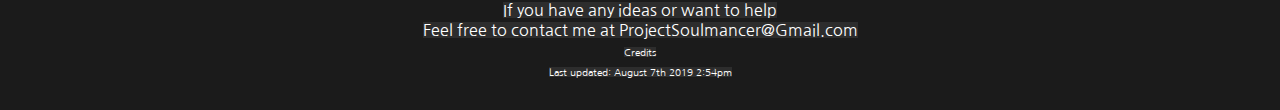
==== commit 700c2145: "Last Updated 2019/08/07 2:54pm" ====
--- a/project_soulmancer_creatures.html
+++ b/project_soulmancer_creatures.html
@@ -288,7 +288,7 @@
       <span> Feel free to contact me at ProjectSoulmancer@Gmail.com</span><br>
       <a class="credits" href="project_soulmancer_credits.html">Credits</a>
       <br>
-      <span class="last_updated">Last updated: August 6th 2019 2:10pm</span>
+      <span class="last_updated">Last updated: August 7th 2019 2:54pm</span>
     </footer>
   </body>
 </html>
--- a/style.css
+++ b/style.css
@@ -215,9 +215,10 @@
 }
 
 .StatPanel{
-  margin: 10px 30%;
-  background: #1b1b1b;
-  border: 1px solid grey;
+  margin: 10px auto;
+  background: #1b1b1b;
+  border: 1px solid grey;
+  width: 25%;
 }
 
 .Stats{
